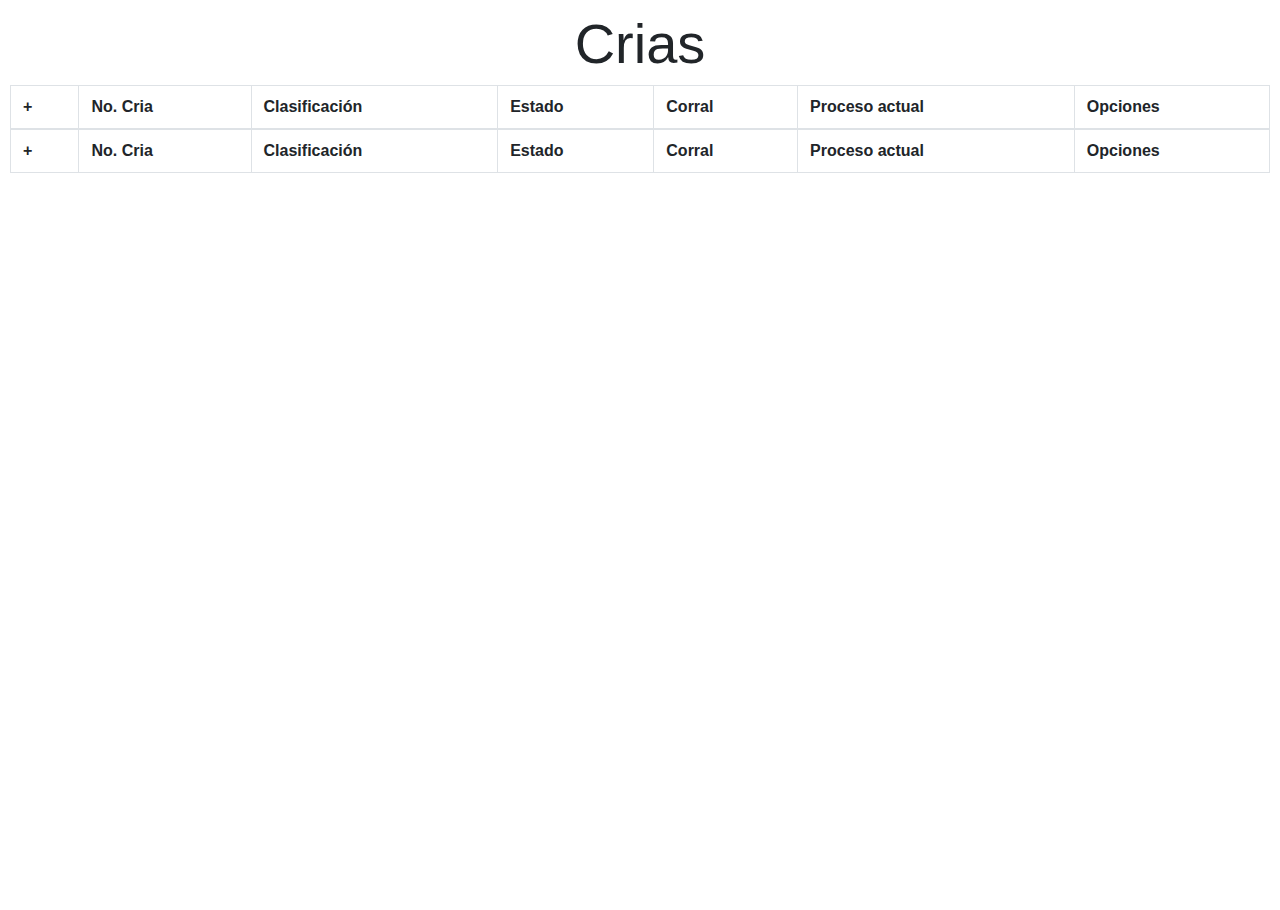
==== src/Vistas/Crias/index.html @ ec284cf2 "Modificando procedimientos y cambiando la forma de guardar el alimento" ====
<html lang="es">
  <head>
    <meta charset="utf-8">
    <link rel="stylesheet" href="../Contenido/css/bootstrap.min.css">
    <link rel="stylesheet" href="../Contenido/css/font-awesome.min.css">
    <link rel="stylesheet" href="../Contenido/css/vista.css">
    <link rel="stylesheet" href="../Contenido/css/sweetalert2.min.css">
    <link rel="stylesheet" href="../Contenido/css/dataTables.bootstrap4.min.css">
    <link rel="stylesheet" href="../Contenido/css/buttons.bootstrap4.min.css">
    
    <script src="../Contenido/js/jquery-3.4.1.min.js"></script>
    <script src="../Contenido/js/jquery.dataTables.min.js"></script>
    <script src="../Contenido/js/dataTables.bootstrap4.min.js"></script>
    <script src="../Contenido/js/dataTables.buttons.min.js"></script>
    <script src="../Contenido/js/buttons.bootstrap4.min.js"></script>
    <script src="../Contenido/js/jszip.min.js"></script>
    <script src="../Contenido/js/pdfmake.min.js"></script>
    <script src="../Contenido/js/vfs_fonts.js"></script>
    <script src="../Contenido/js/buttons.html5.min.js"></script>
    <script src="../Contenido/js/buttons.print.min.js"></script>
    <script src="../Contenido/js/buttons.colVis.min.js"></script>
    <script src="../Contenido/js/popper.min.js"></script>
    <script src="../Contenido/js/bootstrap.min.js"></script>
    <script src="../Contenido/js/sweetalert2.min.js"></script>
    
    <style>
    td.details-control {
        background: url('../Contenido/images/details_open.png') no-repeat center center;
        cursor: pointer;
    }
    tr.shown td.details-control {
        background: url('../Contenido/images/details_close.png') no-repeat center center;
    }
	</style>
  </head>
  <body>
  <div class = "main">
    <h1 class="display-4" align="center">Crias</h1>
    <table id="tablaCrias" class="table table-striped table-bordered" style="width:100%;">
        <thead>
            <tr>
            	<th>+</th>
            	<th>No. Cria</th>
                <th>Clasificación</th>
                <th>Estado</th>
                <th>Corral</th>
                <th>Proceso actual</th>
                <th>Opciones</th>
            </tr>
        </thead>
        <tfoot>
            <tr>
                <th>+</th>
                <th>No. Cria</th>
                <th>Clasificación</th>
                <th>Estado</th>
                <th>Corral</th>
                <th>Proceso actual</th>
                <th>Opciones</th>
            </tr>
        </tfoot>
    </table>
    </div>
  </body>
<script>
$( document ).ready(function() {
	var data = JSON.parse(window.java.cargarCrias());
	var table = $('#tablaCrias').DataTable( {
		"dom": 'Bfrtip',
		lengthChange: false,
        buttons: [ 
        	{
	        	extend: 'collection',
	        	text: 'Exportar',
	        	buttons: [
        		{
	                extend: 'copy',
	                text: 'Copiar',
	                exportOptions: {
	                    columns: ':visible'
	                }
	            },
	            {
	                extend: 'excel',
	                exportOptions: {
	                    columns: ':visible'
	                }
	            },
        		{
	                extend: 'pdf',
	                exportOptions: {
	                    columns: ':visible'
	                }
	            },	
	        	{
	                extend: 'print',
	                exportOptions: {
	                    columns: ':visible'
	                }
	            },
	            ]
			},
			'pageLength',
        	'colvis' 
       	],
       	"lengthMenu": [
            [ 10, 25, 50, -1 ],
            [ 'Ver 10', 'Ver 25', 'Ver 50', 'Ver Todos' ]
        ],
		"language": {
            "decimal":        "",
            "emptyTable":     "Sin registros",
            "info":           "Visualizando _START_ a _END_ de _TOTAL_ registros",
            "infoEmpty":      "Visualizando 0 a 0 de 0 registros",
            "infoFiltered":   "(filtrando de _MAX_ registros)",
            "infoPostFix":    "",
            "thousands":      ",",
            "lengthMenu":     "Visualizar _MENU_ registros por pagina",
            "loadingRecords": "Cargando...",
            "processing":     "Procesando...",
            "search":         "Buscar:",
            "zeroRecords":    "No se encontro ningun registro que coincida con su busqueda",
            "paginate": {
                "first":      "Primera",
                "last":       "Ultima",
                "next":       "Siguiente",
                "previous":   "Anterior"
            },
            "aria": {
                "sortAscending":  ": activar para ordenar ascendentemente",
                "sortDescending": ": activar para ordenar descendentemente"
            },
            "buttons": {
            	"colvis": "Columnas",
            	"print": "Imprimir",
            	"pageLength": {
                    _: "Visualizando %d registros por página",
                    '-1': "Visualizando todos"
                }
            }
            
        },
        "data": data,
        "columns": [
        	{
                "className": 'details-control',
                "orderable": false,
                "data": null,
                "defaultContent": ''
            },
            { "data": "cri_id" },
            { "data": "cla_descripcion" },
            { "data": "est_descripcion" },
            { "data": "cor_descripcion" },
            { "data": null, render: function(data, type, row) {
                return "P" + data.proceso_actual;
            } },
            {
                data: null,
                orderable: false,
                className: "dt-center",
                defaultContent: "<button class='btn btn-warning'><i class='fa fa-edit'></i></button>&nbsp;<button class='btn btn-danger'><i class='fa fa-close'></i></button>"
            }
        ],
        "order": [[1, 'desc']]
    } );
	
	$('#tablaCrias tbody').on('click', 'td.details-control', function () {
        var tr = $(this).closest('tr');
        var row = table.row(tr);

        if (row.child.isShown()) {
            row.child.hide();
            tr.removeClass('shown');
        }
        else {
            row.child(formatInfo(row.data())).show();
            tr.addClass('shown');
        }
    });
});

function formatInfo(d) {
	var formato = '<div class="row">';
	if(d.est_id == 2) 
		formato += '<div class="col-3"><button class="btn btn-success">Mandar a cuarentena</button></div>';
	else if(d.est_id == 3)
		formato += '<div class="col-3"><button class="btn btn-success">Sacar de cuarentena</button></div>';
	
	formato += '<br></div>';
    formato += '<ul class="list-group list-group-horizontal-sm">' +
                  '<li class="list-group-item"><b>Peso:</b> ' + d.cri_peso +'</li>' +
                  '<li class="list-group-item"><b>Cantidad de Grasa:</b> ' + d.cri_grasa + '</li>' +
                  '<li class="list-group-item"><b>Color del Musculo:</b> ' + d.col_descripcion + '</li>' +
                  '<li class="list-group-item"><b>Dieta:</b> ' + d.cri_dieta + '</li></ul>';
    return formato;
}
</script>
</html>
---- src/Vistas/Contenido/css/vista.css ----
html, body {
   	height: 100%;
   	margin: 5px;
}
.main {
   	height: 100%;
   	width: 100%;
   	display: table;
}
.wrapper {
    display: table-cell;
    height: 100%;
    vertical-align: middle;
}
---- src/Vistas/Contenido/css/buttons.bootstrap4.min.css ----
@keyframes dtb-spinner{100%{transform:rotate(360deg)}}@-o-keyframes dtb-spinner{100%{-o-transform:rotate(360deg);transform:rotate(360deg)}}@-ms-keyframes dtb-spinner{100%{-ms-transform:rotate(360deg);transform:rotate(360deg)}}@-webkit-keyframes dtb-spinner{100%{-webkit-transform:rotate(360deg);transform:rotate(360deg)}}@-moz-keyframes dtb-spinner{100%{-moz-transform:rotate(360deg);transform:rotate(360deg)}}div.dt-button-info{position:fixed;top:50%;left:50%;width:400px;margin-top:-100px;margin-left:-200px;background-color:white;border:2px solid #111;box-shadow:3px 3px 8px rgba(0,0,0,0.3);border-radius:3px;text-align:center;z-index:21}div.dt-button-info h2{padding:0.5em;margin:0;font-weight:normal;border-bottom:1px solid #ddd;background-color:#f3f3f3}div.dt-button-info>div{padding:1em}div.dt-button-collection-title{text-align:center;padding:0.3em 0 0.5em;font-size:0.9em}div.dt-button-collection-title:empty{display:none}div.dt-button-collection{position:absolute;z-index:2001}div.dt-button-collection div.dropdown-menu{display:block;z-index:2002;min-width:100%}div.dt-button-collection div.dt-button-collection-title{background-color:white;border:1px solid rgba(0,0,0,0.15)}div.dt-button-collection.fixed{position:fixed;top:50%;left:50%;margin-left:-75px;border-radius:0}div.dt-button-collection.fixed.two-column{margin-left:-200px}div.dt-button-collection.fixed.three-column{margin-left:-225px}div.dt-button-collection.fixed.four-column{margin-left:-300px}div.dt-button-collection>:last-child{display:block !important;-webkit-column-gap:8px;-moz-column-gap:8px;-ms-column-gap:8px;-o-column-gap:8px;column-gap:8px}div.dt-button-collection>:last-child>*{-webkit-column-break-inside:avoid;break-inside:avoid}div.dt-button-collection.two-column{width:400px}div.dt-button-collection.two-column>:last-child{padding-bottom:1px;-webkit-column-count:2;-moz-column-count:2;-ms-column-count:2;-o-column-count:2;column-count:2}div.dt-button-collection.three-column{width:450px}div.dt-button-collection.three-column>:last-child{padding-bottom:1px;-webkit-column-count:3;-moz-column-count:3;-ms-column-count:3;-o-column-count:3;column-count:3}div.dt-button-collection.four-column{width:600px}div.dt-button-collection.four-column>:last-child{padding-bottom:1px;-webkit-column-count:4;-moz-column-count:4;-ms-column-count:4;-o-column-count:4;column-count:4}div.dt-button-collection .dt-button{border-radius:0}div.dt-button-collection.fixed{max-width:none}div.dt-button-collection.fixed:before,div.dt-button-collection.fixed:after{display:none}div.dt-button-background{position:fixed;top:0;left:0;width:100%;height:100%;z-index:999}@media screen and (max-width: 767px){div.dt-buttons{float:none;width:100%;text-align:center;margin-bottom:0.5em}div.dt-buttons a.btn{float:none}}div.dt-buttons button.btn.processing,div.dt-buttons div.btn.processing,div.dt-buttons a.btn.processing{color:rgba(0,0,0,0.2)}div.dt-buttons button.btn.processing:after,div.dt-buttons div.btn.processing:after,div.dt-buttons a.btn.processing:after{position:absolute;top:50%;left:50%;width:16px;height:16px;margin:-8px 0 0 -8px;box-sizing:border-box;display:block;content:' ';border:2px solid #282828;border-radius:50%;border-left-color:transparent;border-right-color:transparent;animation:dtb-spinner 1500ms infinite linear;-o-animation:dtb-spinner 1500ms infinite linear;-ms-animation:dtb-spinner 1500ms infinite linear;-webkit-animation:dtb-spinner 1500ms infinite linear;-moz-animation:dtb-spinner 1500ms infinite linear}
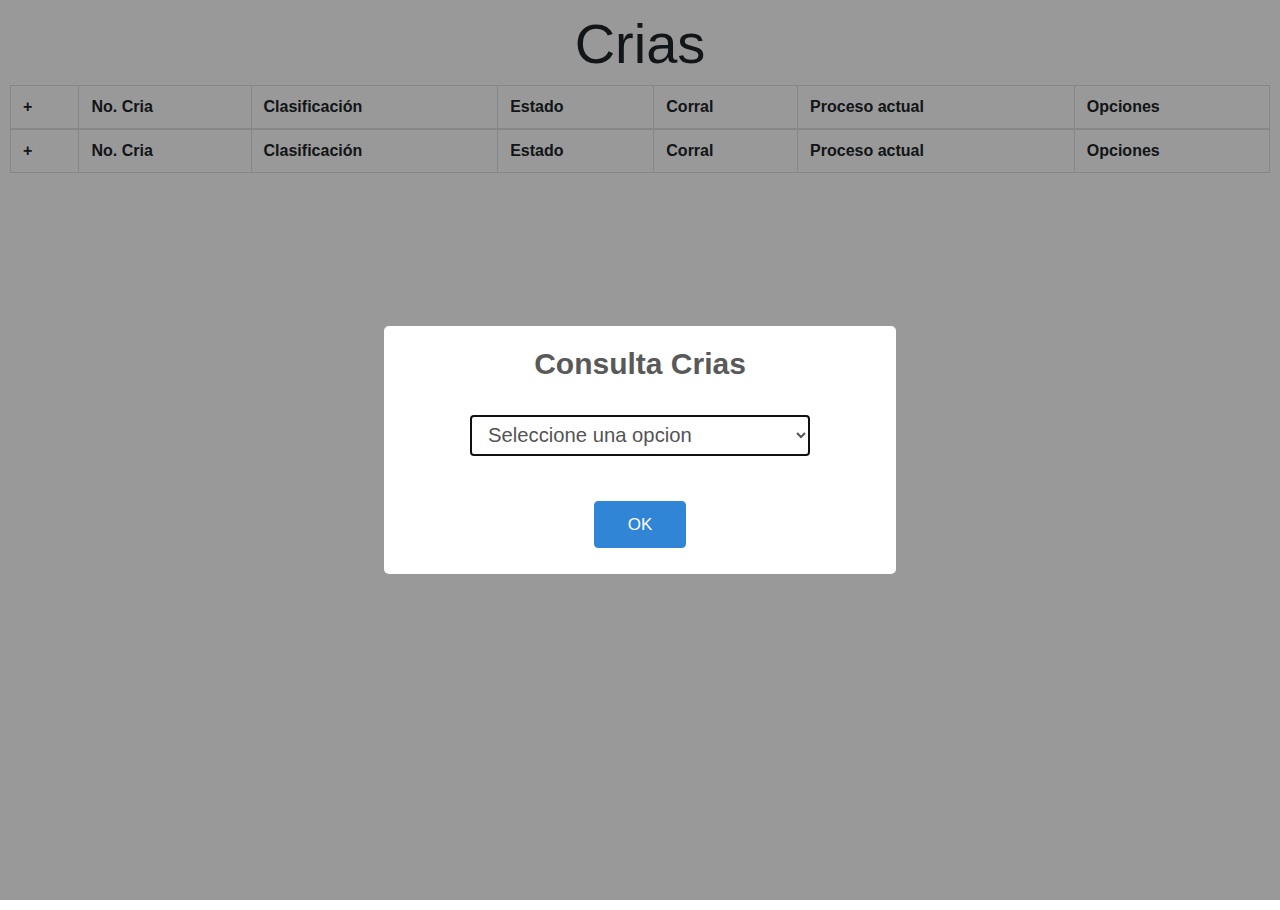
==== commit b58a5404: "Filtrado medio completado" ====
--- a/src/Vistas/Crias/index.html
+++ b/src/Vistas/Crias/index.html
@@ -24,6 +24,9 @@
     <script src="../Contenido/js/sweetalert2.min.js"></script>
     
     <style>
+    .swal-wide{
+        width:60% !important;
+    }
     td.details-control {
         background: url('../Contenido/images/details_open.png') no-repeat center center;
         cursor: pointer;
@@ -48,6 +51,7 @@
                 <th>Opciones</th>
             </tr>
         </thead>
+        <tbody></tbody>
         <tfoot>
             <tr>
                 <th>+</th>
@@ -63,9 +67,107 @@
     </div>
   </body>
 <script>
+var table;
 $( document ).ready(function() {
-	var data = JSON.parse(window.java.cargarCrias());
-	var table = $('#tablaCrias').DataTable( {
+	
+	menuFiltro();
+	$('#tablaCrias tbody').on('click', 'td.details-control', function () {
+        var tr = $(this).closest('tr');
+        var row = table.row(tr);
+
+        if (row.child.isShown()) {
+            row.child.hide();
+            tr.removeClass('shown');
+        }
+        else {
+            row.child(formatInfo(row.data(), row.index())).show();
+            tr.addClass('shown');
+        }
+    });
+	
+	$(document).on("click", "button.btn-success", function () {
+		var rowIndex = $(this).data('row');
+        var rowData = table.row(rowIndex).data();
+        if(rowData.est_id == 3) {
+        	 Swal.fire({
+                 title: 'Sacar de Cuarentena',
+                 text: "¿Estas seguro de mandar esta Cria como sana al corral general?",
+                 type: 'question',
+                 showCancelButton: true,
+                 confirmButtonColor: '#3085d6',
+                 cancelButtonColor: '#d33',
+                 confirmButtonText: 'Confirmar',
+                 cancelButtonText: 'Cancelar'
+             }).then((result) => {
+                 if (result.value) {
+                	 sacarCuarentena(rowData, rowIndex);
+                 }
+             })
+        	return;
+        }
+        (async() => {
+            const { value: text } = await Swal.fire({
+                title: 'Mandar cria a cuarentena',
+                input: 'textarea',
+                inputPlaceholder: 'Escriba el tratamiento y dieta que llevara la cria...',
+                showCancelButton: true
+            })
+
+            if (text) {
+                registrarCuarentena(rowData, rowIndex, text);
+            }
+        })()
+    });
+	
+	$(document).on("click", "button.btn-danger", function () {
+		var rowIndex = $(this).data('row');
+        var rowData = table.row(rowIndex).data();
+        
+        Swal.fire({
+            title: 'Sacrificar',
+            text: "¿Estas seguro de sacrificar esta Cria?",
+            type: 'question',
+            showCancelButton: true,
+            confirmButtonColor: '#3085d6',
+            cancelButtonColor: '#d33',
+            confirmButtonText: 'Confirmar',
+            cancelButtonText: 'Cancelar'
+        }).then((result) => {
+            if (result.value) {
+           	 sacrificar(rowData, rowIndex, false);
+            }
+        })
+	});
+	
+	$(document).on("click", "button.btn-info", function () {
+		var rowIndex = $(this).data('row');
+        var rowData = table.row(rowIndex).data();
+        verLog(rowData.cri_id);
+	});
+});
+
+function menuFiltro() {
+	(async () => {
+		const { value: valor } = await Swal.fire({
+		  title: 'Consulta Crias',
+		  input: 'select',
+		  inputOptions: {
+		    1: 'Todas',
+		    2: 'Permanecieron mas de 5 meses'
+		  },
+		  inputPlaceholder: 'Seleccione una opcion',
+		})
+
+		if (valor) 
+			cargarTabla(valor);
+		else 
+			menuFiltro();
+	})()
+}
+
+function cargarTabla(valor) {
+	var data = JSON.parse(window.java.cargarCrias(2));
+	table = $('#tablaCrias').DataTable( {
 		"dom": 'Bfrtip',
 		lengthChange: false,
         buttons: [ 
@@ -164,30 +266,148 @@
         ],
         "order": [[1, 'desc']]
     } );
-	
-	$('#tablaCrias tbody').on('click', 'td.details-control', function () {
-        var tr = $(this).closest('tr');
-        var row = table.row(tr);
-
-        if (row.child.isShown()) {
-            row.child.hide();
-            tr.removeClass('shown');
-        }
-        else {
-            row.child(formatInfo(row.data())).show();
-            tr.addClass('shown');
-        }
-    });
-});
-
-function formatInfo(d) {
+}
+
+function sacarCuarentena(rowData, rowIndex) {
+	data = window.java.sacarCuarentena(rowData.cri_id);
+
+    if(data == 1) {
+        Swal.fire({
+            type: 'success',
+            title: 'Listo',
+            text: 'Cria No. ' +rowData.cri_id + ' Movida al corral General',
+            timer: 3000
+        });
+        
+        rowData.est_id = 1
+        rowData.est_descripcion = 'Actualizar página';
+        rowData.cor_descripcion = 'Actualizar página';
+        actualizarFila(rowData, rowIndex);
+    }
+    else
+        Swal.fire({
+            title: 'Error',
+            text: "Hubo un error en la base de datos",
+            type: "error",
+            animation: false,
+            customClass: { popup: 'animated tada' }
+        });
+}
+
+function registrarCuarentena(rowData, rowIndex, dieta) {
+	data = window.java.registrarCuarentena(rowData.cri_id, dieta);
+
+    if(data == 1) {
+        Swal.fire({
+            type: 'success',
+            title: 'Listo',
+            text: 'Cria No. ' +rowData.cri_id + ' Movida a cuarentena!',
+            timer: 3000
+        });
+        
+        rowData.est_id = 3
+        rowData.est_descripcion = 'Actualizar página';
+        rowData.cor_descripcion = 'Actualizar página';
+        actualizarFila(rowData, rowIndex);
+    }
+    else
+        Swal.fire({
+            title: 'Error',
+            text: "Hubo un error en la base de datos",
+            type: "error",
+            animation: false,
+            customClass: { popup: 'animated tada' }
+        });
+}
+
+function sacrificar(rowData, rowIndex, bandera) {
+	if(!bandera && rowData.est_id == 1) {
+		Swal.fire({
+            title: 'Confirmacion',
+            text: "Esta cria se encuentra en estado de Sana, ¿Aun Estas seguro de sacrificar esta Cria?",
+            type: 'question',
+            showCancelButton: true,
+            confirmButtonColor: '#3085d6',
+            cancelButtonColor: '#d33',
+            confirmButtonText: 'Confirmar',
+            cancelButtonText: 'Cancelar'
+        }).then((result) => {
+            if (result.value) {
+           	 sacrificar(rowData, rowIndex, true);
+            }
+        })
+        
+        return;
+	}
+	
+	data = window.java.sacrificar(rowData.cri_id);
+
+    if(data == 1) {
+        Swal.fire({
+            type: 'success',
+            title: 'Listo',
+            text: 'Cria No. ' +rowData.cri_id + ' Sacrificada Correctamente!',
+            timer: 3000
+        });
+        
+        rowData.est_id = 4
+        rowData.est_descripcion = 'Actualizar página';
+        actualizarFila(rowData, rowIndex);
+    }
+    else
+        Swal.fire({
+            title: 'Error',
+            text: "Hubo un error en la base de datos",
+            type: "error",
+            animation: false,
+            customClass: { popup: 'animated tada' }
+        });
+}
+
+function actualizarFila(rowData, rowIndex) {
+	$("#tablaCrias").dataTable().fnUpdate(rowData, rowIndex, undefined, false);
+	
+    var trs = $("tr.shown");
+    for(var i = 0; i < trs.length; i++) {
+        var row = table.row(trs[i]);
+        row.child(formatInfo(rowData, rowIndex)).show();
+    }
+}
+
+function verLog(id) {
+	data = JSON.parse(window.java.cargarMovimientos(id));
+	
+	var html = '<table class="table"><thead class="thead-light"><tr>'+
+    '<th scope="col">Movimiento</th><th scope="col">Fecha</th></thead><tbody>'
+
+	data.forEach(function(a, index) {
+		html += '<tr><td>' + a.movimiento+ '</td><td>' + a.fecha+ '</td></tr>';
+	});
+
+	html += '</tbody></table>';
+
+	Swal.fire({
+		title: '<strong>Movimientos</strong>',
+		type: 'info',
+		html: html,
+		customClass: 'swal-wide'
+	})
+}
+
+function formatInfo(d, rowIndex) {
 	var formato = '<div class="row">';
+	
+	formato += '<div class="col-3"><button data-row='+rowIndex+' class="btn btn-info"><i class="fa fa-info-circle"></i> Movimientos (LOG)</button></div>';
+	formato += '<div class="col-3"><button data-row='+rowIndex+' class="btn btn-warning" disabled><i class="fa fa-arrow-circle-right"></i> Siguiente proceso</button></div>';
 	if(d.est_id == 2) 
-		formato += '<div class="col-3"><button class="btn btn-success">Mandar a cuarentena</button></div>';
+		formato += '<div class="col-3"><button data-row='+rowIndex+' class="btn btn-success"><i class="fa fa-thermometer-full"></i> Mandar a cuarentena</button></div>';
 	else if(d.est_id == 3)
-		formato += '<div class="col-3"><button class="btn btn-success">Sacar de cuarentena</button></div>';
-	
-	formato += '<br></div>';
+		formato += '<div class="col-3"><button data-row='+rowIndex+' class="btn btn-success"><i class="fa fa-thermometer-empty"></i> Sacar de cuarentena</button></div>';
+	
+	if(d.est_id != 4) 
+		formato += '<div class="col-3"><button data-row='+rowIndex+' class="btn btn-danger"><i class="fa fa-heart-o"></i> Sacrificar</button></div>';
+		
+	formato += '</div><br>';
     formato += '<ul class="list-group list-group-horizontal-sm">' +
                   '<li class="list-group-item"><b>Peso:</b> ' + d.cri_peso +'</li>' +
                   '<li class="list-group-item"><b>Cantidad de Grasa:</b> ' + d.cri_grasa + '</li>' +
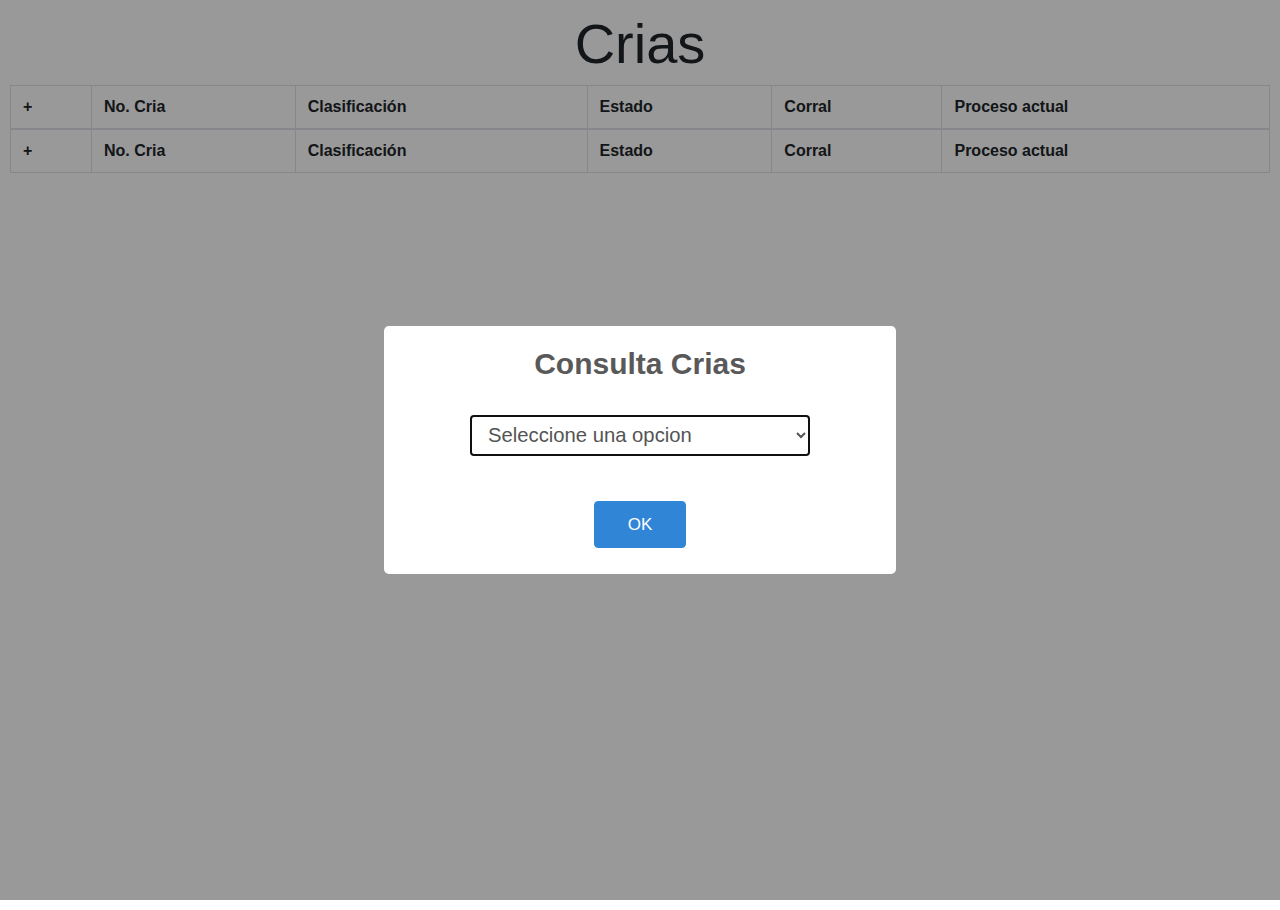
==== commit 275f37ac: "Mandar crias al siguiente proceso Listo" ====
--- a/src/Vistas/Crias/index.html
+++ b/src/Vistas/Crias/index.html
@@ -48,7 +48,6 @@
                 <th>Estado</th>
                 <th>Corral</th>
                 <th>Proceso actual</th>
-                <th>Opciones</th>
             </tr>
         </thead>
         <tbody></tbody>
@@ -60,7 +59,6 @@
                 <th>Estado</th>
                 <th>Corral</th>
                 <th>Proceso actual</th>
-                <th>Opciones</th>
             </tr>
         </tfoot>
     </table>
@@ -144,6 +142,26 @@
         var rowData = table.row(rowIndex).data();
         verLog(rowData.cri_id);
 	});
+	
+	$(document).on("click", "button.btn-warning", function () {
+		var rowIndex = $(this).data('row');
+        var rowData = table.row(rowIndex).data();
+        
+        Swal.fire({
+            title: 'Confirmación',
+            text: "¿Esta seguro de mandar esta Cria al siguiente proceso?",
+            type: 'question',
+            showCancelButton: true,
+            confirmButtonColor: '#3085d6',
+            cancelButtonColor: '#d33',
+            confirmButtonText: 'Confirmar',
+            cancelButtonText: 'Cancelar'
+        }).then((result) => {
+            if (result.value) {
+            	subirProceso(rowData, rowIndex);
+            }
+        })
+	});
 });
 
 function menuFiltro() {
@@ -166,7 +184,7 @@
 }
 
 function cargarTabla(valor) {
-	var data = JSON.parse(window.java.cargarCrias(2));
+	var data = JSON.parse(window.java.cargarCrias(parseInt(valor)));
 	table = $('#tablaCrias').DataTable( {
 		"dom": 'Bfrtip',
 		lengthChange: false,
@@ -240,7 +258,6 @@
                     '-1': "Visualizando todos"
                 }
             }
-            
         },
         "data": data,
         "columns": [
@@ -250,26 +267,49 @@
                 "data": null,
                 "defaultContent": ''
             },
-            { "data": "cri_id" },
+            { "data": null, render: function(data, type, row) {
+           		return "#" + data.cri_id;
+        		} 
+        	},
             { "data": "cla_descripcion" },
             { "data": "est_descripcion" },
             { "data": "cor_descripcion" },
             { "data": null, render: function(data, type, row) {
-                return "P" + data.proceso_actual;
-            } },
-            {
-                data: null,
-                orderable: false,
-                className: "dt-center",
-                defaultContent: "<button class='btn btn-warning'><i class='fa fa-edit'></i></button>&nbsp;<button class='btn btn-danger'><i class='fa fa-close'></i></button>"
+               		return "P" + data.proceso_actual;
+            	} 
             }
         ],
         "order": [[1, 'desc']]
     } );
 }
 
+function subirProceso(rowData, rowIndex) {
+	var data = window.java.subirProceso(rowData.cri_id);
+	
+	if(data == 1) {
+		var proceso = "P" +(rowData.proceso_actual+1);
+        Swal.fire({
+            type: 'success',
+            title: 'Listo',
+            text: 'Cria No. ' +rowData.cri_id + ' Entro al proceso '+proceso,
+            timer: 3000
+        });
+        
+        rowData.proceso_actual = rowData.proceso_actual + 1;
+        actualizarFila(rowData, rowIndex);
+    }
+    else
+        Swal.fire({
+            title: 'Error',
+            text: "Esta cria no se puede mover al siguiente proceso",
+            type: "error",
+            animation: false,
+            customClass: { popup: 'animated tada' }
+        });
+}
+
 function sacarCuarentena(rowData, rowIndex) {
-	data = window.java.sacarCuarentena(rowData.cri_id);
+	var data = window.java.sacarCuarentena(rowData.cri_id);
 
     if(data == 1) {
         Swal.fire({
@@ -295,7 +335,7 @@
 }
 
 function registrarCuarentena(rowData, rowIndex, dieta) {
-	data = window.java.registrarCuarentena(rowData.cri_id, dieta);
+	var data = window.java.registrarCuarentena(rowData.cri_id, dieta);
 
     if(data == 1) {
         Swal.fire({
@@ -340,7 +380,7 @@
         return;
 	}
 	
-	data = window.java.sacrificar(rowData.cri_id);
+	var data = window.java.sacrificar(rowData.cri_id);
 
     if(data == 1) {
         Swal.fire({
@@ -375,7 +415,7 @@
 }
 
 function verLog(id) {
-	data = JSON.parse(window.java.cargarMovimientos(id));
+	var data = JSON.parse(window.java.cargarMovimientos(id));
 	
 	var html = '<table class="table"><thead class="thead-light"><tr>'+
     '<th scope="col">Movimiento</th><th scope="col">Fecha</th></thead><tbody>'
@@ -398,7 +438,7 @@
 	var formato = '<div class="row">';
 	
 	formato += '<div class="col-3"><button data-row='+rowIndex+' class="btn btn-info"><i class="fa fa-info-circle"></i> Movimientos (LOG)</button></div>';
-	formato += '<div class="col-3"><button data-row='+rowIndex+' class="btn btn-warning" disabled><i class="fa fa-arrow-circle-right"></i> Siguiente proceso</button></div>';
+	formato += '<div class="col-3"><button data-row='+rowIndex+' class="btn btn-warning"><i class="fa fa-arrow-circle-right"></i> Siguiente proceso</button></div>';
 	if(d.est_id == 2) 
 		formato += '<div class="col-3"><button data-row='+rowIndex+' class="btn btn-success"><i class="fa fa-thermometer-full"></i> Mandar a cuarentena</button></div>';
 	else if(d.est_id == 3)
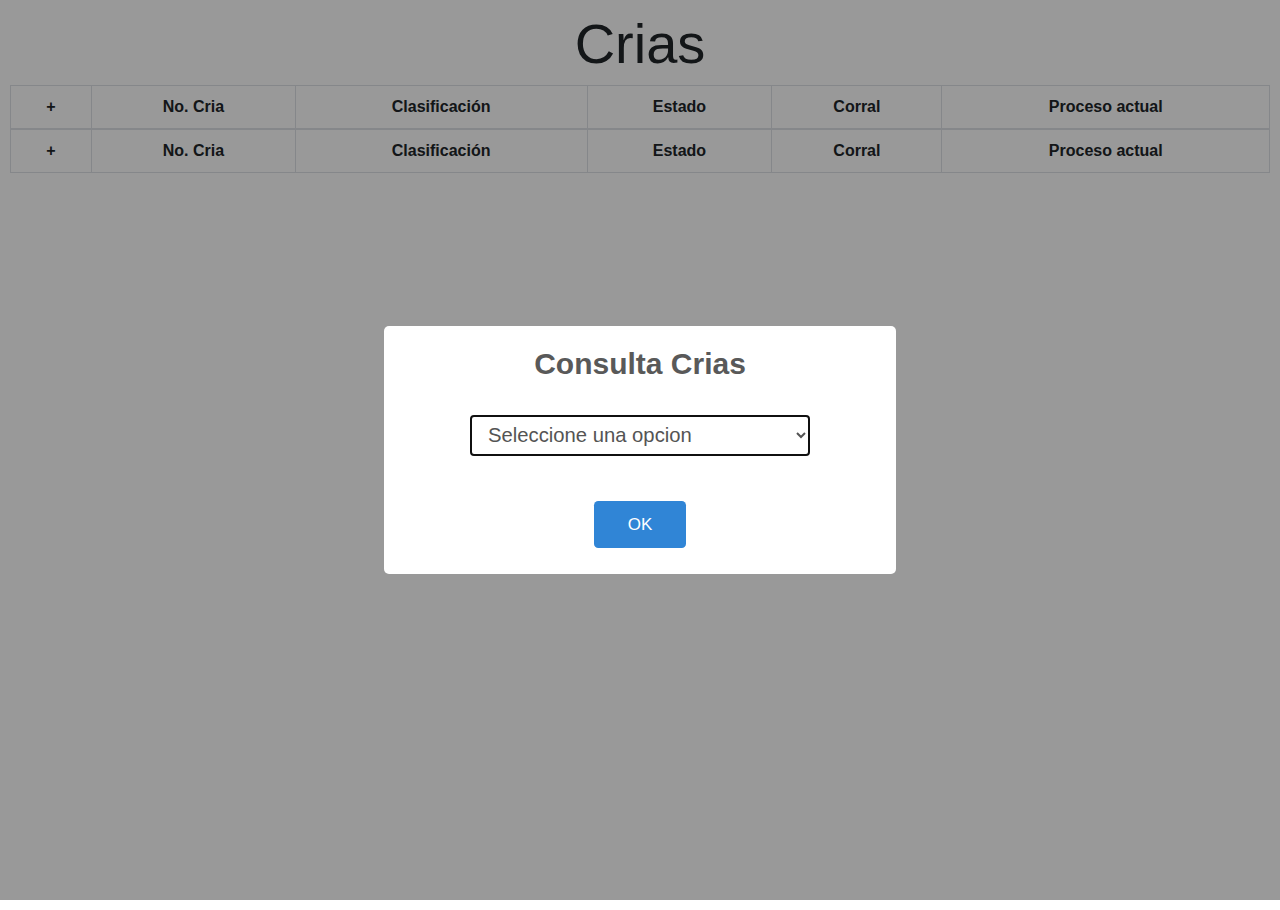
==== commit e0444d46: "Finalizado" ====
--- a/src/Vistas/Crias/index.html
+++ b/src/Vistas/Crias/index.html
@@ -34,6 +34,9 @@
     tr.shown td.details-control {
         background: url('../Contenido/images/details_close.png') no-repeat center center;
     }
+    #tablaSensores td, th {
+   		text-align: center;   
+	}
 	</style>
   </head>
   <body>
@@ -161,6 +164,69 @@
             	subirProceso(rowData, rowIndex);
             }
         })
+	});
+	
+	$(document).on("click", "button.btn-light", function () {
+		var rowIndex = $(this).data('row');
+        var rowData = table.row(rowIndex).data();
+        
+        if(rowData.sensor != 'Ninguno') {
+        	Swal.fire({
+                title: 'Confirmación',
+                html: "Sensor actual:<b> "+rowData.sensor + "</b><br>Presione confirmar si desea remover el sensor",
+                type: 'question',
+                showCancelButton: true,
+                confirmButtonColor: '#3085d6',
+                cancelButtonColor: '#d33',
+                confirmButtonText: 'Confirmar',
+                cancelButtonText: 'Cancelar'
+            }).then((result) => {
+                if (result.value) {
+                	if(window.java.asignarSensor(rowData.cri_id, '')) {
+                		Swal.fire({
+          	               type: 'success',
+          	               title: 'Listo',
+          	               text: 'Sensor removido correctamente!',
+          	               timer: 3000
+                          });
+                 		
+                 		rowData.sensor = 'Ninguno';
+                	}
+                }
+            })
+        }
+        else {
+	        (async() => {
+	        	var asigno = false;
+	            const { value: texto } = await Swal.fire({
+	                title: 'Sensor',
+	                input: 'text',
+	                inputPlaceholder: 'Nuevo sensor...',
+	                showCancelButton: true,
+	                inputValidator: (value) => {
+	                	if(!value)
+	                		return 'Escribe algo';
+	                	
+	                	if(!window.java.asignarSensor(rowData.cri_id, value)) {
+	                		return 'El sensor no existe o ya esta asignado a una cria';
+	                	}
+	                	
+	                	asigno = true;
+	                }
+	            })
+	
+	            if(asigno) {
+            		Swal.fire({
+     	               type: 'success',
+     	               title: 'Listo',
+     	               text: 'Sensor ' +texto+ ' Asignado correctamente!',
+     	               timer: 3000
+                     });
+            		
+            		rowData.sensor = texto;
+	            }
+	        })()
+        }
 	});
 });
 
@@ -217,11 +283,34 @@
 	                exportOptions: {
 	                    columns: ':visible'
 	                }
-	            },
+	            }
 	            ]
 			},
 			'pageLength',
-        	'colvis' 
+        	'colvis',
+        	{
+				extend: 'collection',
+                text: 'Acciones',
+                buttons: [
+           		{
+           			text: 'Analizar Crias',
+           			action: function ( e, dt, node, config ) {
+   	                    analizarCrias();
+   	                }
+   	            },
+   	            {
+   	            	text: 'Sensores sin asignar',
+   	            	action: function(e, dt, node, config) {
+   	            		verSensores();
+   	            	}
+   	            },
+   	            {
+   	            	text: 'Otra acción',
+   	                action: function ( e, dt, node, config ) {
+   	                    alert( 'Nada que hacer aún' );
+   	                }
+   	            }]
+        	}
        	],
        	"lengthMenu": [
             [ 10, 25, 50, -1 ],
@@ -283,6 +372,50 @@
     } );
 }
 
+function verSensores() {
+	var html = '<table id="tablaSensores" class="table"><thead class="thead-light"><tr>' +
+    '<th scope="col">Numero de Serie</th></tr></thead><tbody>';
+
+	var elementos = JSON.parse(window.java.consultarSensores());
+	elementos.forEach(function(elemento) {
+		html += '<tr><td>' + elemento + '</td></tr>';
+	});
+	
+	html += '</tbody></table>';
+	Swal.fire({
+		title: '<strong>Sensores Sin Asignar</strong>',
+		type: 'info',
+		html: html,
+		customClass: 'swal-wide'
+	})
+}
+
+function analizarCrias() {
+	var data = window.java.analizarCrias();
+	if(data > 0) {
+		table.clear().draw();
+	    table.rows.add(JSON.parse(window.java.cargarCrias(1))); // Add new data
+	    table.columns.adjust().draw(); // Redraw the DataTable
+		table.search('Apunto enfermar').draw();
+		
+		Swal.fire({
+            title: 'Cuidado',
+            text: "Se encontró "+data +" cria"+ (data > 1 ? "s" : "") +" apunto de enfermarse",
+            type: "warning",
+            animation: false,
+            customClass: { popup: 'animated tada' },
+            timer: 5000
+        });
+	} 
+	else 
+		Swal.fire({
+            type: 'success',
+            title: 'Todo bien',
+            text: 'Ninguna cria fina se encuentra en peligro de enfermarse',
+            timer: 4000
+        });
+}
+
 function subirProceso(rowData, rowIndex) {
 	var data = window.java.subirProceso(rowData.cri_id);
 	
@@ -438,22 +571,28 @@
 	var formato = '<div class="row">';
 	
 	formato += '<div class="col-3"><button data-row='+rowIndex+' class="btn btn-info"><i class="fa fa-info-circle"></i> Movimientos (LOG)</button></div>';
-	formato += '<div class="col-3"><button data-row='+rowIndex+' class="btn btn-warning"><i class="fa fa-arrow-circle-right"></i> Siguiente proceso</button></div>';
 	if(d.est_id == 2) 
 		formato += '<div class="col-3"><button data-row='+rowIndex+' class="btn btn-success"><i class="fa fa-thermometer-full"></i> Mandar a cuarentena</button></div>';
 	else if(d.est_id == 3)
 		formato += '<div class="col-3"><button data-row='+rowIndex+' class="btn btn-success"><i class="fa fa-thermometer-empty"></i> Sacar de cuarentena</button></div>';
-	
+		
 	if(d.est_id != 4) 
 		formato += '<div class="col-3"><button data-row='+rowIndex+' class="btn btn-danger"><i class="fa fa-heart-o"></i> Sacrificar</button></div>';
 		
+	if(d.cla_id == 2)	
+		formato += '<div class="col-3"><button data-row='+rowIndex+' class="btn btn-light"><i class="fa fa-assistive-listening-systems"></i> Sensor</button></div>';
+		
+	if(d.est_id == 1)	
+		formato += '<div class="col-3"><button data-row='+rowIndex+' class="btn btn-warning"><i class="fa fa-arrow-circle-right"></i> Siguiente proceso</button></div>';
+		
 	formato += '</div><br>';
     formato += '<ul class="list-group list-group-horizontal-sm">' +
-                  '<li class="list-group-item"><b>Peso:</b> ' + d.cri_peso +'</li>' +
-                  '<li class="list-group-item"><b>Cantidad de Grasa:</b> ' + d.cri_grasa + '</li>' +
+                  '<li class="list-group-item"><b>Peso:</b> ' + d.cri_peso +'kg</li>' +
+                  '<li class="list-group-item"><b>Cantidad de Grasa:</b> ' + d.cri_grasa + '%</li>' +
                   '<li class="list-group-item"><b>Color del Musculo:</b> ' + d.col_descripcion + '</li>' +
-                  '<li class="list-group-item"><b>Dieta:</b> ' + d.cri_dieta + '</li></ul>';
+                  '<li class="list-group-item"><b>Dieta:</b> ' + d.cri_dieta + '</li>' +
+                  '<li class="list-group-item"><b>Sensor:</b> ' + d.sensor + '</li></ul>';
     return formato;
 }
 </script>
-</html>
+</html>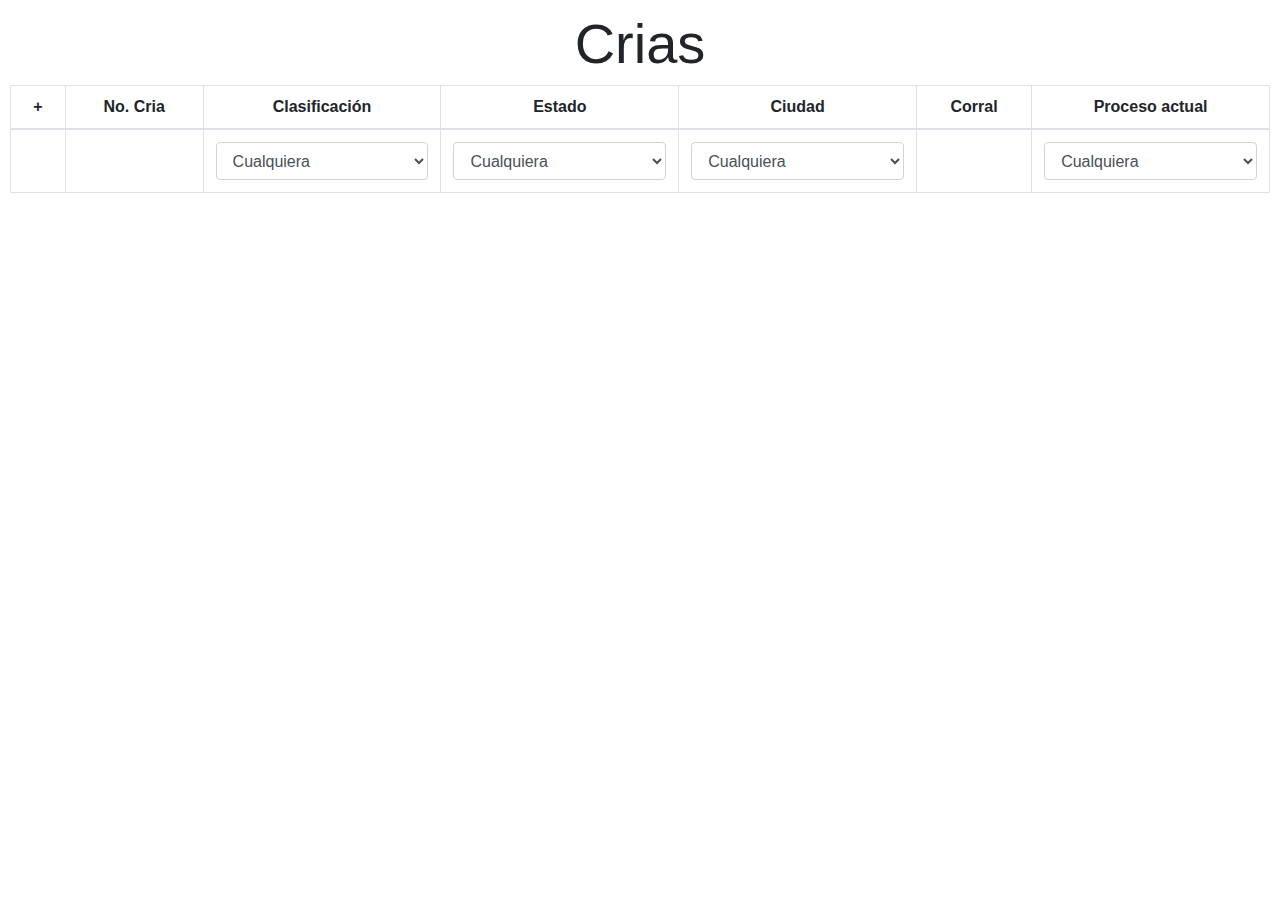
==== commit 223da20f: "Analisis de crias con sensor y filtro con tablas server side" ====
--- a/src/Vistas/Crias/index.html
+++ b/src/Vistas/Crias/index.html
@@ -49,29 +49,51 @@
             	<th>No. Cria</th>
                 <th>Clasificación</th>
                 <th>Estado</th>
+                <th>Ciudad</th>
                 <th>Corral</th>
                 <th>Proceso actual</th>
             </tr>
         </thead>
         <tbody></tbody>
         <tfoot>
-            <tr>
-                <th>+</th>
-                <th>No. Cria</th>
-                <th>Clasificación</th>
-                <th>Estado</th>
-                <th>Corral</th>
-                <th>Proceso actual</th>
+        	<tr>
+        		<th></th>
+           		<th></th>
+            	<th><select id="inputClasificacion" class="form-control" autocomplete="on">
+	                 	<option value="cla_id" selected>Cualquiera</option>
+	                 </select></th>
+            	<th><select id="inputEstado" class="form-control" autocomplete="on">
+	                 	<option value="est_id" selected>Cualquiera</option>
+	                 </select></th>
+                <th><select id="inputCiudad" class="form-control" autocomplete="on">
+	                 	<option value="ciu_id" selected>Cualquiera</option>
+	                 </select></th>
+                <th></th>
+                <th><select id="inputProceso" class="form-control" autocomplete="on">
+	                 	<option value="proceso_actual" selected>Cualquiera</option>
+	                 	<option value="1">P1</option>
+	                 	<option value="2">P2</option>
+	                 	<option value="3">P3</option>
+	                 	<option value="4">P4</option>
+	                 	<option value="5">P5</option>
+	                 </select></th>
             </tr>
-        </tfoot>
+         </tfoot>
     </table>
     </div>
   </body>
 <script>
 var table;
 $( document ).ready(function() {
-	
-	menuFiltro();
+	cargarLista(2, $("#inputCiudad"));
+	cargarLista(3, $("#inputClasificacion"));
+	cargarLista(4, $("#inputEstado"));
+	
+	$("#inputCiudad,#inputClasificacion,#inputEstado,#inputProceso").change(function() {
+		table.ajax.reload();
+	})
+	
+	cargarTabla(1);
 	$('#tablaCrias tbody').on('click', 'td.details-control', function () {
         var tr = $(this).closest('tr');
         var row = table.row(tr);
@@ -190,7 +212,7 @@
           	               timer: 3000
                           });
                  		
-                 		rowData.sensor = 'Ninguno';
+                 		table.ajax.reload(null, false);
                 	}
                 }
             })
@@ -223,34 +245,15 @@
      	               timer: 3000
                      });
             		
-            		rowData.sensor = texto;
+            		table.ajax.reload(null, false);
 	            }
 	        })()
         }
 	});
 });
 
-function menuFiltro() {
-	(async () => {
-		const { value: valor } = await Swal.fire({
-		  title: 'Consulta Crias',
-		  input: 'select',
-		  inputOptions: {
-		    1: 'Todas',
-		    2: 'Permanecieron mas de 5 meses'
-		  },
-		  inputPlaceholder: 'Seleccione una opcion',
-		})
-
-		if (valor) 
-			cargarTabla(valor);
-		else 
-			menuFiltro();
-	})()
-}
-
 function cargarTabla(valor) {
-	var data = JSON.parse(window.java.cargarCrias(parseInt(valor)));
+	//var data = JSON.parse(window.java.cargarCrias(parseInt(valor)));
 	table = $('#tablaCrias').DataTable( {
 		"dom": 'Bfrtip',
 		lengthChange: false,
@@ -327,7 +330,7 @@
             "lengthMenu":     "Visualizar _MENU_ registros por pagina",
             "loadingRecords": "Cargando...",
             "processing":     "Procesando...",
-            "search":         "Buscar:",
+            "search":         "#No. Cria:",
             "zeroRecords":    "No se encontro ningun registro que coincida con su busqueda",
             "paginate": {
                 "first":      "Primera",
@@ -348,7 +351,16 @@
                 }
             }
         },
-        "data": data,
+        "processing": true,
+        "bProcessing": true,
+        "serverSide": true,
+        "ajax": function (data, callback, settings) {
+            callback(
+              JSON.parse(window.java.json(data.draw, data.search.value, data.order[0].column, data.order[0].dir, data.start, data.length, 
+            		  $("#inputClasificacion").val(), $("#inputEstado").val(), $("#inputCiudad").val(), $("#inputProceso").val()))
+            );
+          },
+        //"data": data,
         "columns": [
         	{
                 "className": 'details-control',
@@ -362,6 +374,7 @@
         	},
             { "data": "cla_descripcion" },
             { "data": "est_descripcion" },
+            { "data": "ciu_descripcion" },
             { "data": "cor_descripcion" },
             { "data": null, render: function(data, type, row) {
                		return "P" + data.proceso_actual;
@@ -393,10 +406,11 @@
 function analizarCrias() {
 	var data = window.java.analizarCrias();
 	if(data > 0) {
-		table.clear().draw();
-	    table.rows.add(JSON.parse(window.java.cargarCrias(1))); // Add new data
-	    table.columns.adjust().draw(); // Redraw the DataTable
-		table.search('Apunto enfermar').draw();
+		$("#inputClasificacion").val(2);
+		$("#inputEstado").val(2);
+		$("#inputCiudad").val('ciu_id');
+		$("#inputProceso").val('proceso_actual');
+		table.ajax.reload();
 		
 		Swal.fire({
             title: 'Cuidado',
@@ -419,7 +433,7 @@
 function subirProceso(rowData, rowIndex) {
 	var data = window.java.subirProceso(rowData.cri_id);
 	
-	if(data == 1) {
+	if(data > 0) {
 		var proceso = "P" +(rowData.proceso_actual+1);
         Swal.fire({
             type: 'success',
@@ -428,8 +442,7 @@
             timer: 3000
         });
         
-        rowData.proceso_actual = rowData.proceso_actual + 1;
-        actualizarFila(rowData, rowIndex);
+        table.ajax.reload(null, false);
     }
     else
         Swal.fire({
@@ -444,7 +457,7 @@
 function sacarCuarentena(rowData, rowIndex) {
 	var data = window.java.sacarCuarentena(rowData.cri_id);
 
-    if(data == 1) {
+    if(data > 0) {
         Swal.fire({
             type: 'success',
             title: 'Listo',
@@ -452,10 +465,7 @@
             timer: 3000
         });
         
-        rowData.est_id = 1
-        rowData.est_descripcion = 'Actualizar página';
-        rowData.cor_descripcion = 'Actualizar página';
-        actualizarFila(rowData, rowIndex);
+        table.ajax.reload(null, false);
     }
     else
         Swal.fire({
@@ -478,10 +488,7 @@
             timer: 3000
         });
         
-        rowData.est_id = 3
-        rowData.est_descripcion = 'Actualizar página';
-        rowData.cor_descripcion = 'Actualizar página';
-        actualizarFila(rowData, rowIndex);
+        table.ajax.reload(null, false);
     }
     else
         Swal.fire({
@@ -523,28 +530,16 @@
             timer: 3000
         });
         
-        rowData.est_id = 4
-        rowData.est_descripcion = 'Actualizar página';
-        actualizarFila(rowData, rowIndex);
+        table.ajax.reload(null, false);
     }
     else
         Swal.fire({
             title: 'Error',
-            text: "Hubo un error en la base de datos",
+            text: "Esta cria no se puede sacrificar",
             type: "error",
             animation: false,
             customClass: { popup: 'animated tada' }
         });
-}
-
-function actualizarFila(rowData, rowIndex) {
-	$("#tablaCrias").dataTable().fnUpdate(rowData, rowIndex, undefined, false);
-	
-    var trs = $("tr.shown");
-    for(var i = 0; i < trs.length; i++) {
-        var row = table.row(trs[i]);
-        row.child(formatInfo(rowData, rowIndex)).show();
-    }
 }
 
 function verLog(id) {
@@ -567,25 +562,32 @@
 	})
 }
 
+function cargarLista(num, select) {
+	var elementos = JSON.parse(window.java.cargarLista(num));
+	elementos.forEach(function(elemento, index) {
+		select.append(new Option(elemento.text, elemento.value));
+	});
+}
+
 function formatInfo(d, rowIndex) {
-	var formato = '<div class="row">';
-	
-	formato += '<div class="col-3"><button data-row='+rowIndex+' class="btn btn-info"><i class="fa fa-info-circle"></i> Movimientos (LOG)</button></div>';
+	var formato = '&nbsp;';
+	
+	formato += '<button data-row='+rowIndex+' class="btn btn-info"><i class="fa fa-info-circle"></i> Movimientos (LOG)</button>&nbsp;';
 	if(d.est_id == 2) 
-		formato += '<div class="col-3"><button data-row='+rowIndex+' class="btn btn-success"><i class="fa fa-thermometer-full"></i> Mandar a cuarentena</button></div>';
+		formato += '<button data-row='+rowIndex+' class="btn btn-success"><i class="fa fa-thermometer-full"></i> Mandar a cuarentena</button>&nbsp;';
 	else if(d.est_id == 3)
-		formato += '<div class="col-3"><button data-row='+rowIndex+' class="btn btn-success"><i class="fa fa-thermometer-empty"></i> Sacar de cuarentena</button></div>';
+		formato += '<button data-row='+rowIndex+' class="btn btn-success"><i class="fa fa-thermometer-empty"></i> Sacar de cuarentena</button>&nbsp;';
 		
 	if(d.est_id != 4) 
-		formato += '<div class="col-3"><button data-row='+rowIndex+' class="btn btn-danger"><i class="fa fa-heart-o"></i> Sacrificar</button></div>';
+		formato += '<button data-row='+rowIndex+' class="btn btn-danger"><i class="fa fa-heart-o"></i> Sacrificar</button>&nbsp;';
 		
 	if(d.cla_id == 2)	
-		formato += '<div class="col-3"><button data-row='+rowIndex+' class="btn btn-light"><i class="fa fa-assistive-listening-systems"></i> Sensor</button></div>';
+		formato += '<button data-row='+rowIndex+' class="btn btn-light"><i class="fa fa-assistive-listening-systems"></i> Sensor</button>&nbsp;';
 		
 	if(d.est_id == 1)	
-		formato += '<div class="col-3"><button data-row='+rowIndex+' class="btn btn-warning"><i class="fa fa-arrow-circle-right"></i> Siguiente proceso</button></div>';
+		formato += '<button data-row='+rowIndex+' class="btn btn-warning"><i class="fa fa-arrow-circle-right"></i> Siguiente proceso</button>&nbsp;';
 		
-	formato += '</div><br>';
+	formato += '<br>';
     formato += '<ul class="list-group list-group-horizontal-sm">' +
                   '<li class="list-group-item"><b>Peso:</b> ' + d.cri_peso +'kg</li>' +
                   '<li class="list-group-item"><b>Cantidad de Grasa:</b> ' + d.cri_grasa + '%</li>' +
